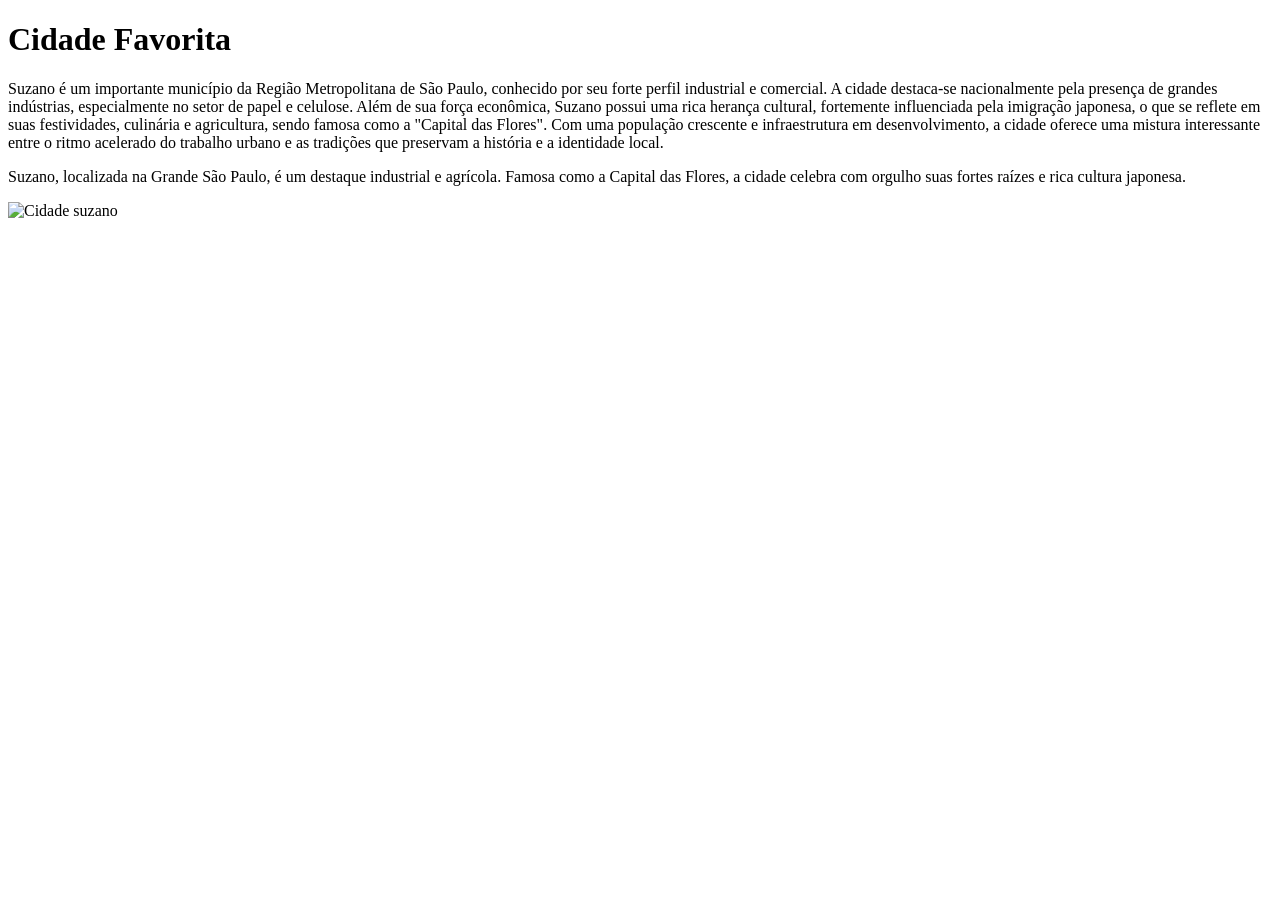
==== semana01/cidade-favorita.html @ 4407558e "arquivo cidade-favorita criado" ====
<!DOCTYPE html>
<html lang="en">

<head>
    <meta charset="UTF-8">
    <meta name="viewport" content="width=device-width, initial-scale=1.0">
    <title>Cidade Favorita</title>
</head>

<body>
    <h1>Cidade Favorita</h1>
    <p>Suzano é um importante município da Região Metropolitana de São Paulo, conhecido por seu
        forte
        perfil industrial e comercial. A cidade destaca-se nacionalmente pela presença de grandes
        indústrias, especialmente no setor de papel e celulose. Além de sua força econômica, Suzano
        possui
        uma rica herança cultural, fortemente influenciada pela imigração japonesa, o que se reflete
        em suas
        festividades, culinária e agricultura, sendo famosa como a "Capital das Flores". Com uma
        população
        crescente e infraestrutura em desenvolvimento, a cidade oferece uma mistura interessante
        entre o
        ritmo acelerado do trabalho urbano e as tradições que preservam a história e a identidade
        local.</p>

    <p>Suzano, localizada na Grande São Paulo, é um destaque industrial e agrícola. Famosa como a
        Capital
        das Flores, a cidade celebra com orgulho suas fortes raízes e rica cultura japonesa.</p>
    <img
      src="https://upload.wikimedia.org/wikipedia/commons/d/da/Suzano_tiete.jpg?utm_source=pt.wikipedia.org&utm_campaign=imageinfo&utm_content=thumbnail_unscaled"
      width="500px" alt="Cidade suzano">

</body>

</html>
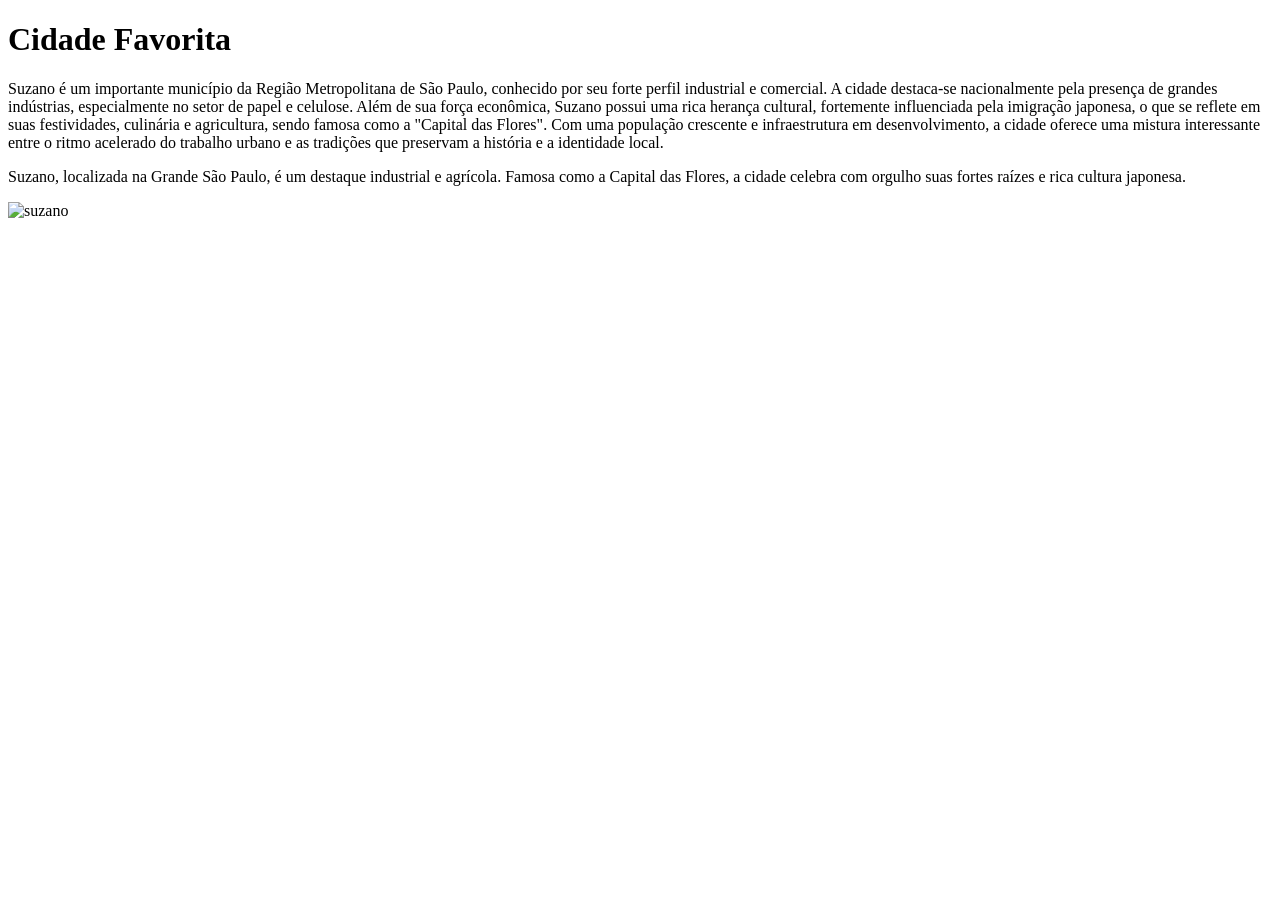
==== commit 3bd81088: "arquivo cidade-favorita criado" ====
--- a/semana01/cidade-favorita.html
+++ b/semana01/cidade-favorita.html
@@ -28,7 +28,7 @@
         das Flores, a cidade celebra com orgulho suas fortes raízes e rica cultura japonesa.</p>
     <img
       src="https://upload.wikimedia.org/wikipedia/commons/d/da/Suzano_tiete.jpg?utm_source=pt.wikipedia.org&utm_campaign=imageinfo&utm_content=thumbnail_unscaled"
-      width="500px" alt="Cidade suzano">
+      width="500px" alt="suzano">
 
 </body>
 
